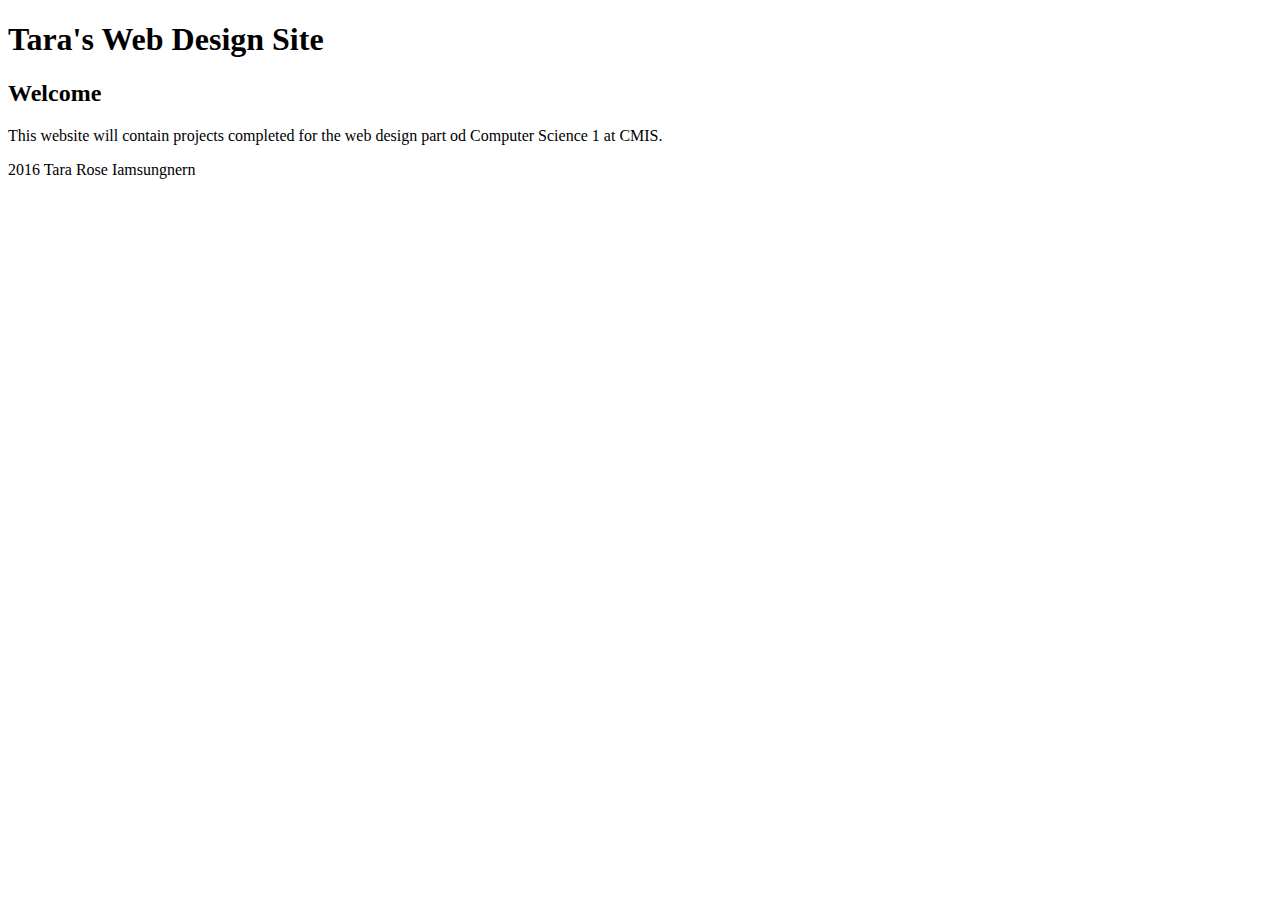
==== index.html @ 8ba54e49 "add to github" ====
<!doctype html>
<html>
    <head>  <!-- Document Headrer Starts -->
        <title>                
           * Create a new file in your repository called index.html
*In index.html, follow the tutorial video called "formatting". Save a copy of index.html as template.html.
*Type the code necessary to create a portal to your website in index.html. The content should be similar to my model page.
*Use header, nav, main, and footer elements.
*Use h1, h2, and p elements.
*Copy and paste this list of requirements into the head of your index.html file as a HTML comment. Put an asterisk at the BEGINNING of the line when you finish each requirement.
*Validate your code.
View your website from your development server.
Save all your work to github.com.
Use sftp to upload your work to our production server.
Update your cheatsheet.txt file with sftp commands (push updates to github).
View your website from our production server.

        </title>
        <meta charset="utf-8"/>
    </head>  <!-- Document Header Ends -->
    <body>
        <header>
           <h1>
            Tara's Web Design Site
           </h1>
        </header>
        <nav>
        </nav>
        <main>
            <h2>
                Welcome
            </h2>
            <p>
                This website will contain projects completed for the web design part od Computer Science 1 at CMIS.
            </p>
            <p>
                2016 Tara Rose Iamsungnern 
            </p>
         </main>
         <footer>
                 
         </footer>
    </body>
</html>
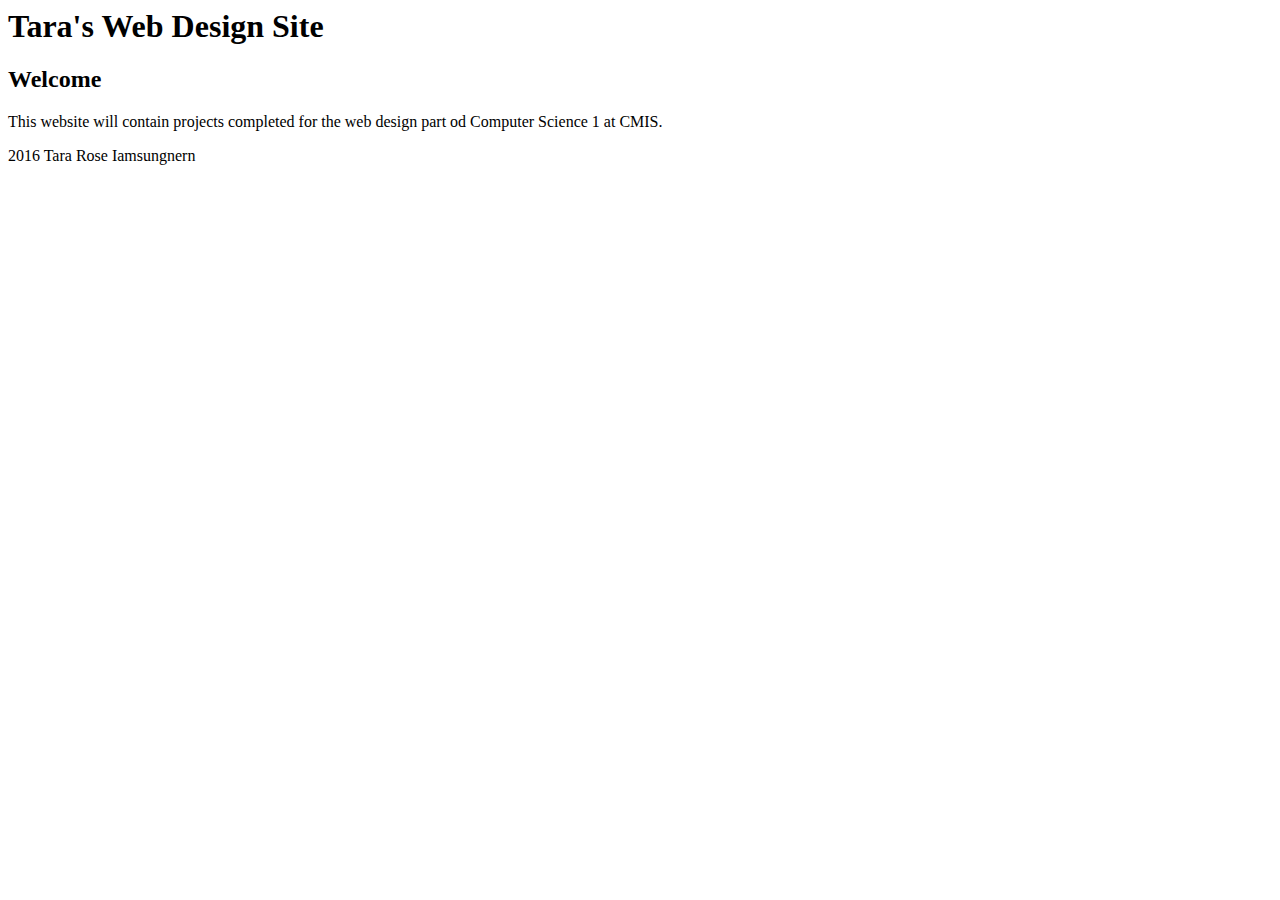
==== commit c17005d2: "add to github" ====
--- a/index.html
+++ b/index.html
@@ -1,3 +1,6 @@
+<link rel="stylesheet" href="main.css" type="text/css">
+
+
 <!doctype html>
 <html>
     <head>  <!-- Document Headrer Starts -->
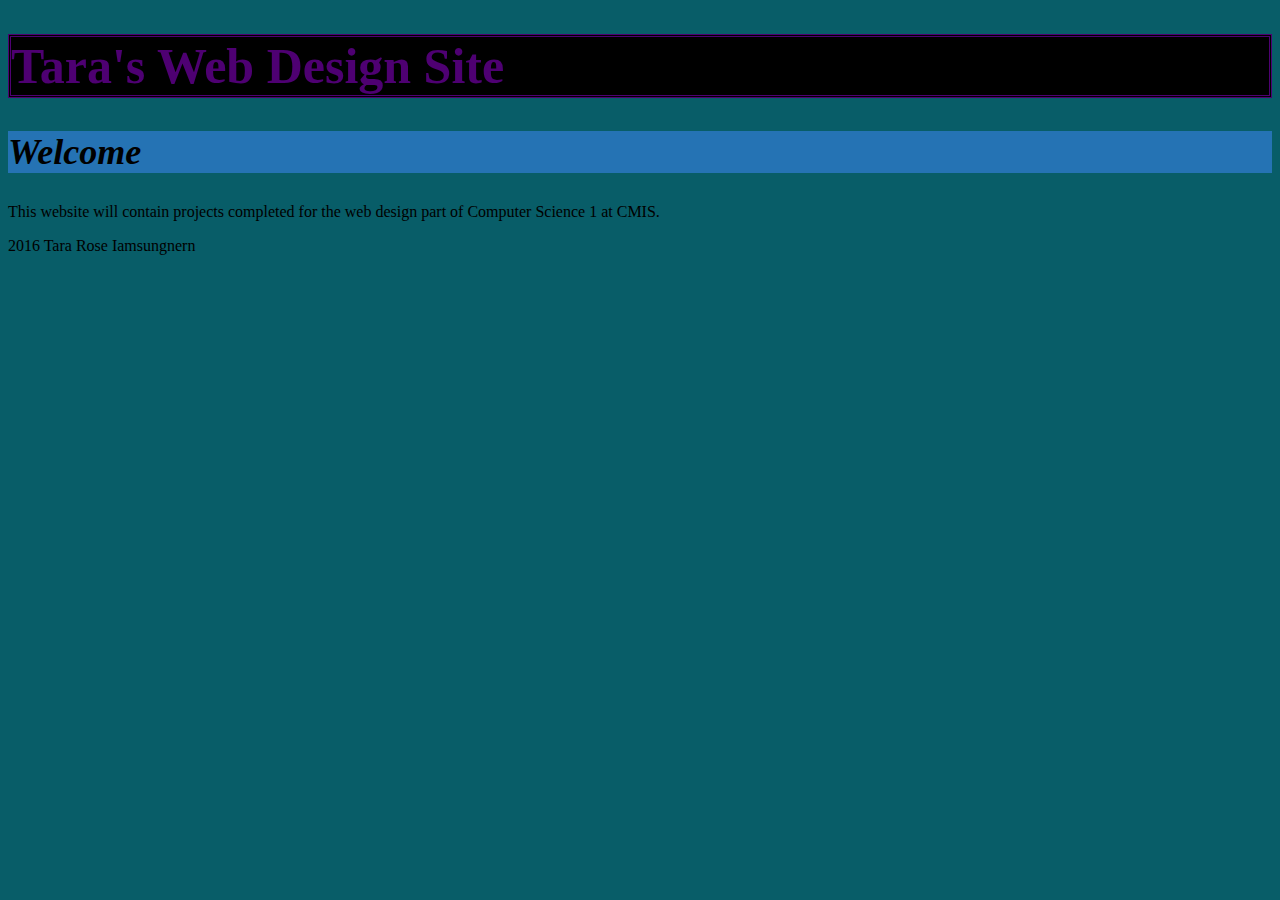
==== commit 1497f9da: "add to github" ====
--- a/index.html
+++ b/index.html
@@ -1,5 +1,3 @@
-<link rel="stylesheet" href="main.css" type="text/css">
-
 
 <!doctype html>
 <html>
@@ -20,6 +18,8 @@
 
         </title>
         <meta charset="utf-8"/>
+<link rel="stylesheet" href="main.css" type="text/css">
+
     </head>  <!-- Document Header Ends -->
     <body>
         <header>
@@ -34,7 +34,7 @@
                 Welcome
             </h2>
             <p>
-                This website will contain projects completed for the web design part od Computer Science 1 at CMIS.
+                This website will contain projects completed for the web design part of Computer Science 1 at CMIS.
             </p>
             <p>
                 2016 Tara Rose Iamsungnern 
--- a/main.css
+++ b/main.css
@@ -0,0 +1,25 @@
+html {
+        background-color: #085D68;
+}
+h1 {
+        background-color: black;
+        color: #4E0072;
+        text-align: left;
+        font-size: 50px;
+        border-style: double;
+        font: Times New Roman
+}
+h2 {
+        background-color: #2573B4;
+        font-size: 36px;
+        border-style: none;
+        border-width: 3px;
+        font-style: italic;
+        font-family: Times New Roman
+        color: #093748
+}
+
+
+   
+        
+
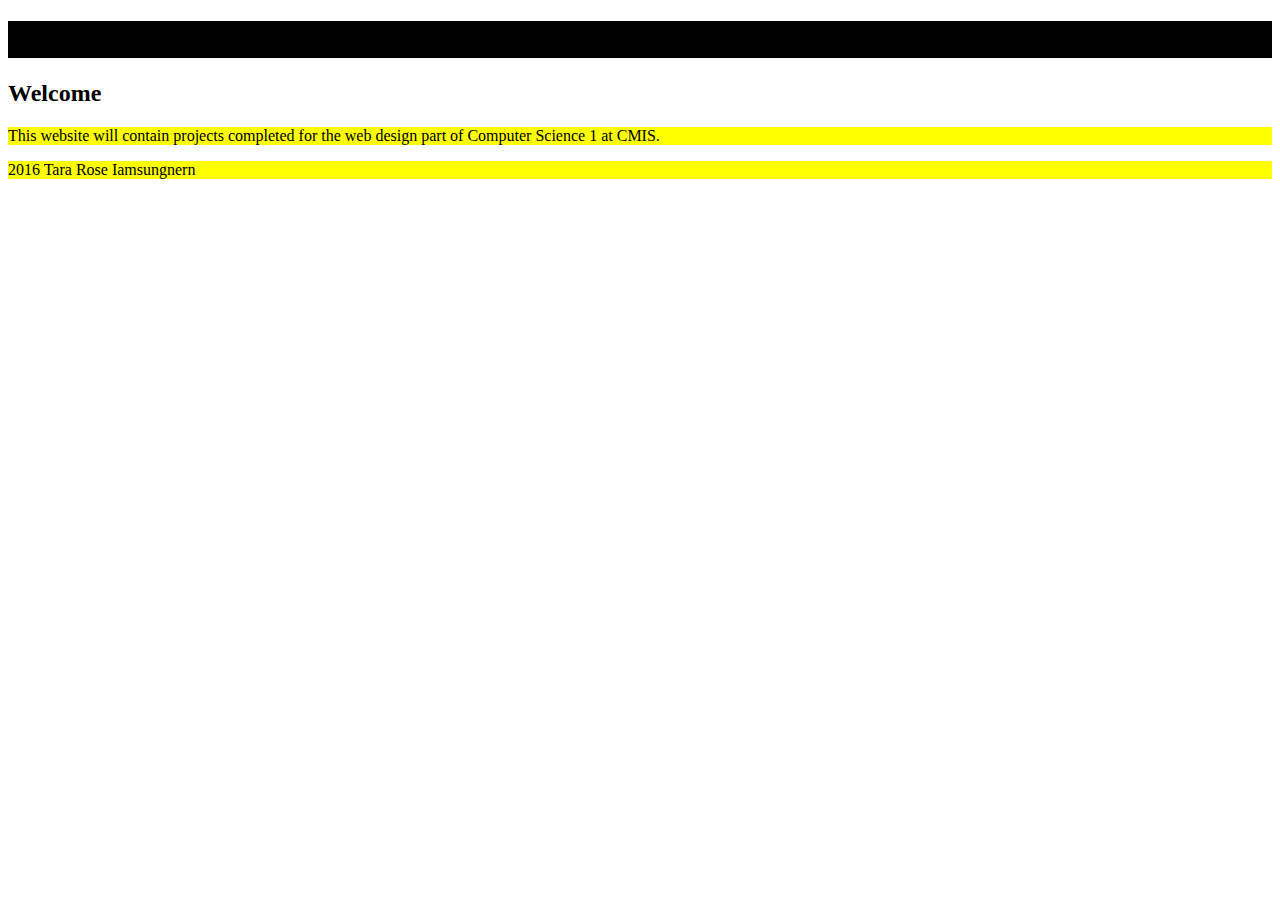
==== commit a94d4841: "add to github" ====
--- a/index.html
+++ b/index.html
@@ -1,9 +1,7 @@
 
 <!doctype html>
 <html>
-    <head>  <!-- Document Headrer Starts -->
-        <title>                
-           * Create a new file in your repository called index.html
+    <head>  <!--* Create a new file in your repository called index.html
 *In index.html, follow the tutorial video called "formatting". Save a copy of index.html as template.html.
 *Type the code necessary to create a portal to your website in index.html. The content should be similar to my model page.
 *Use header, nav, main, and footer elements.
@@ -14,7 +12,9 @@
 Save all your work to github.com.
 Use sftp to upload your work to our production server.
 Update your cheatsheet.txt file with sftp commands (push updates to github).
-View your website from our production server.
+View your website from our production server.-->
+        <title>                
+               Hi 
 
         </title>
         <meta charset="utf-8"/>
--- a/main.css
+++ b/main.css
@@ -1,24 +1,42 @@
-html {
-        background-color: #085D68;
-}
-h1 {
-        background-color: black;
-        color: #4E0072;
-        text-align: left;
-        font-size: 50px;
-        border-style: double;
-        font: Times New Roman
-}
-h2 {
-        background-color: #2573B4;
-        font-size: 36px;
-        border-style: none;
-        border-width: 3px;
-        font-style: italic;
-        font-family: Times New Roman
-        color: #093748
+p {
+       color:75189198;
+       background-color:blue;
+       margin-top: 100px
+       border-style: double
 }
 
+main p{
+       color:#000000;
+       background-color:yellow;
+       margin-top: 70px
+       border-style: double
+}
+
+footer p{
+         color:#FFFFFF;
+         background-color:white;
+         margin-top: 70px
+         border-style: double
+
+}
+
+nav p {
+       color:#00FFFF;
+       background-color:yellow;
+       margin-top: 70px
+       border-style: double
+
+}
+
+header{
+       background-color:#000000;
+       margin-top: 70px
+       border-style: double
+}
+
+h1,h2, p{
+       color:#000000;
+}
 
    
         
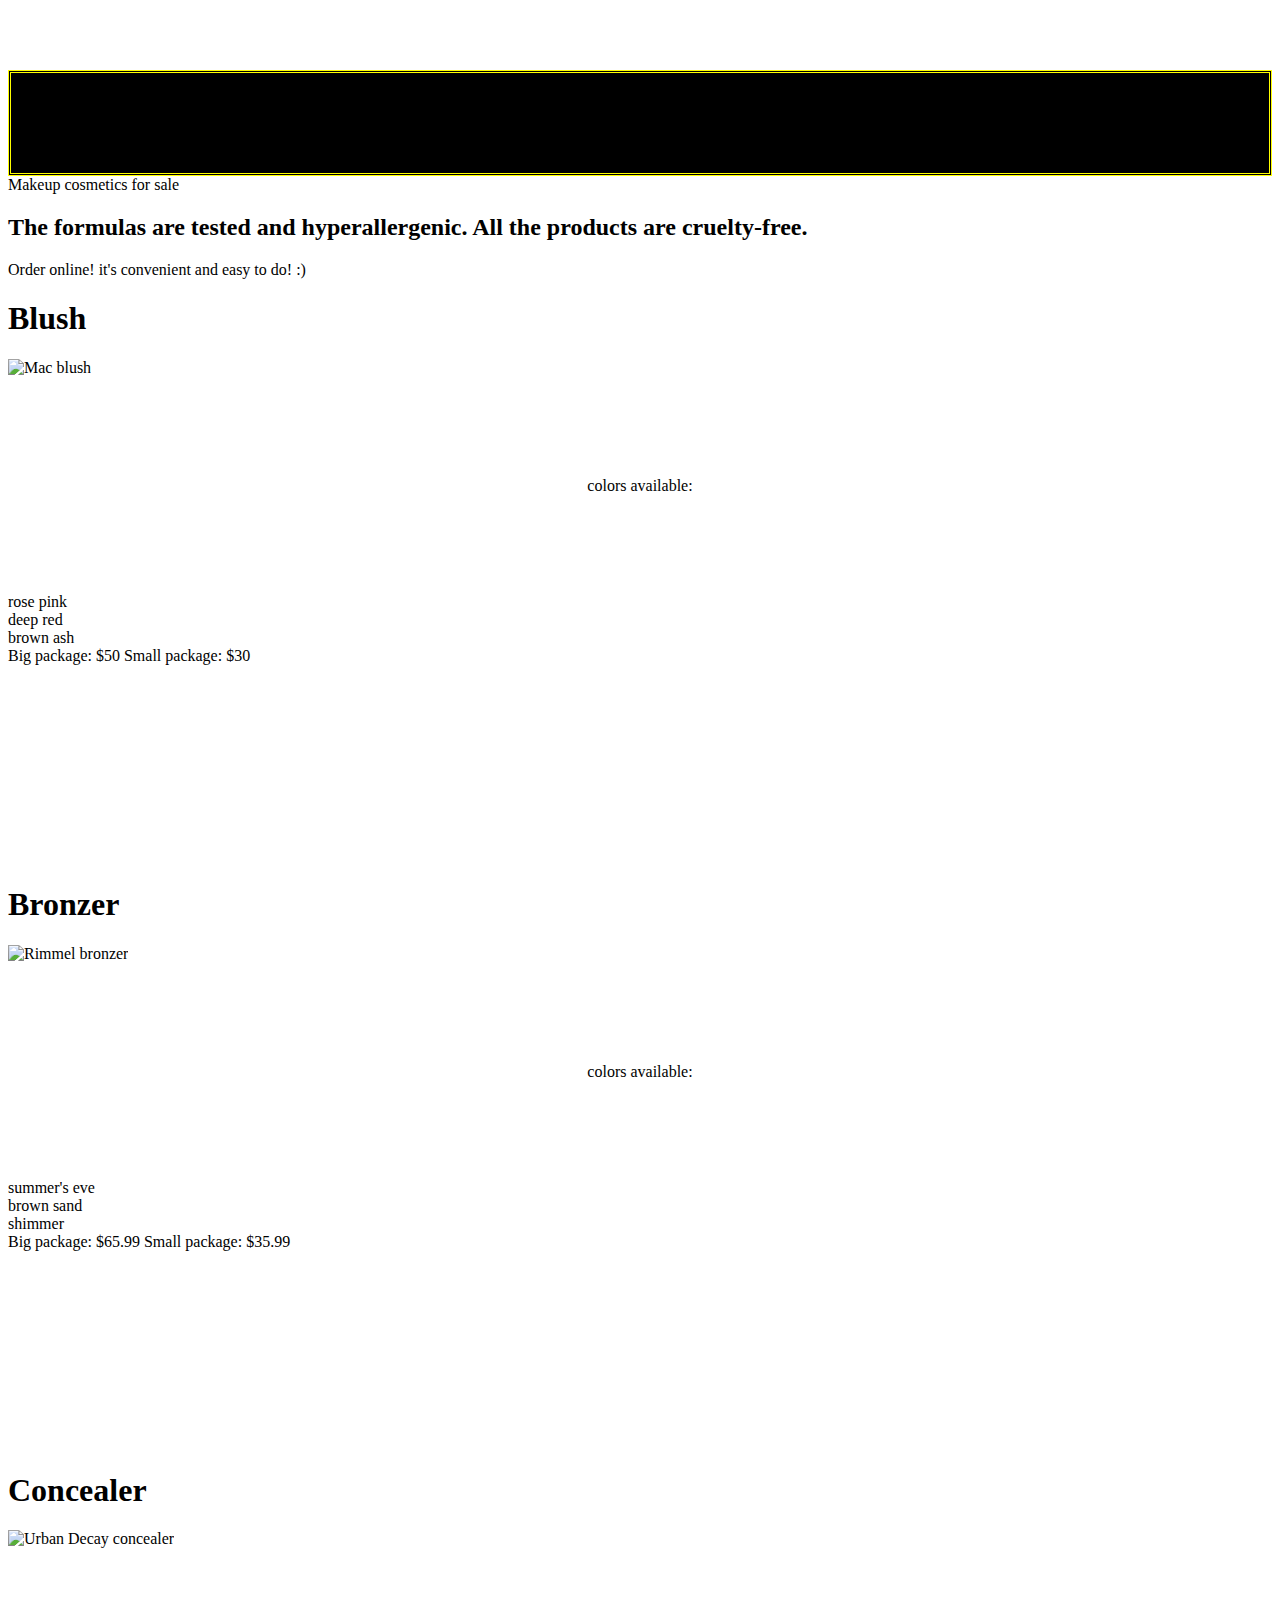
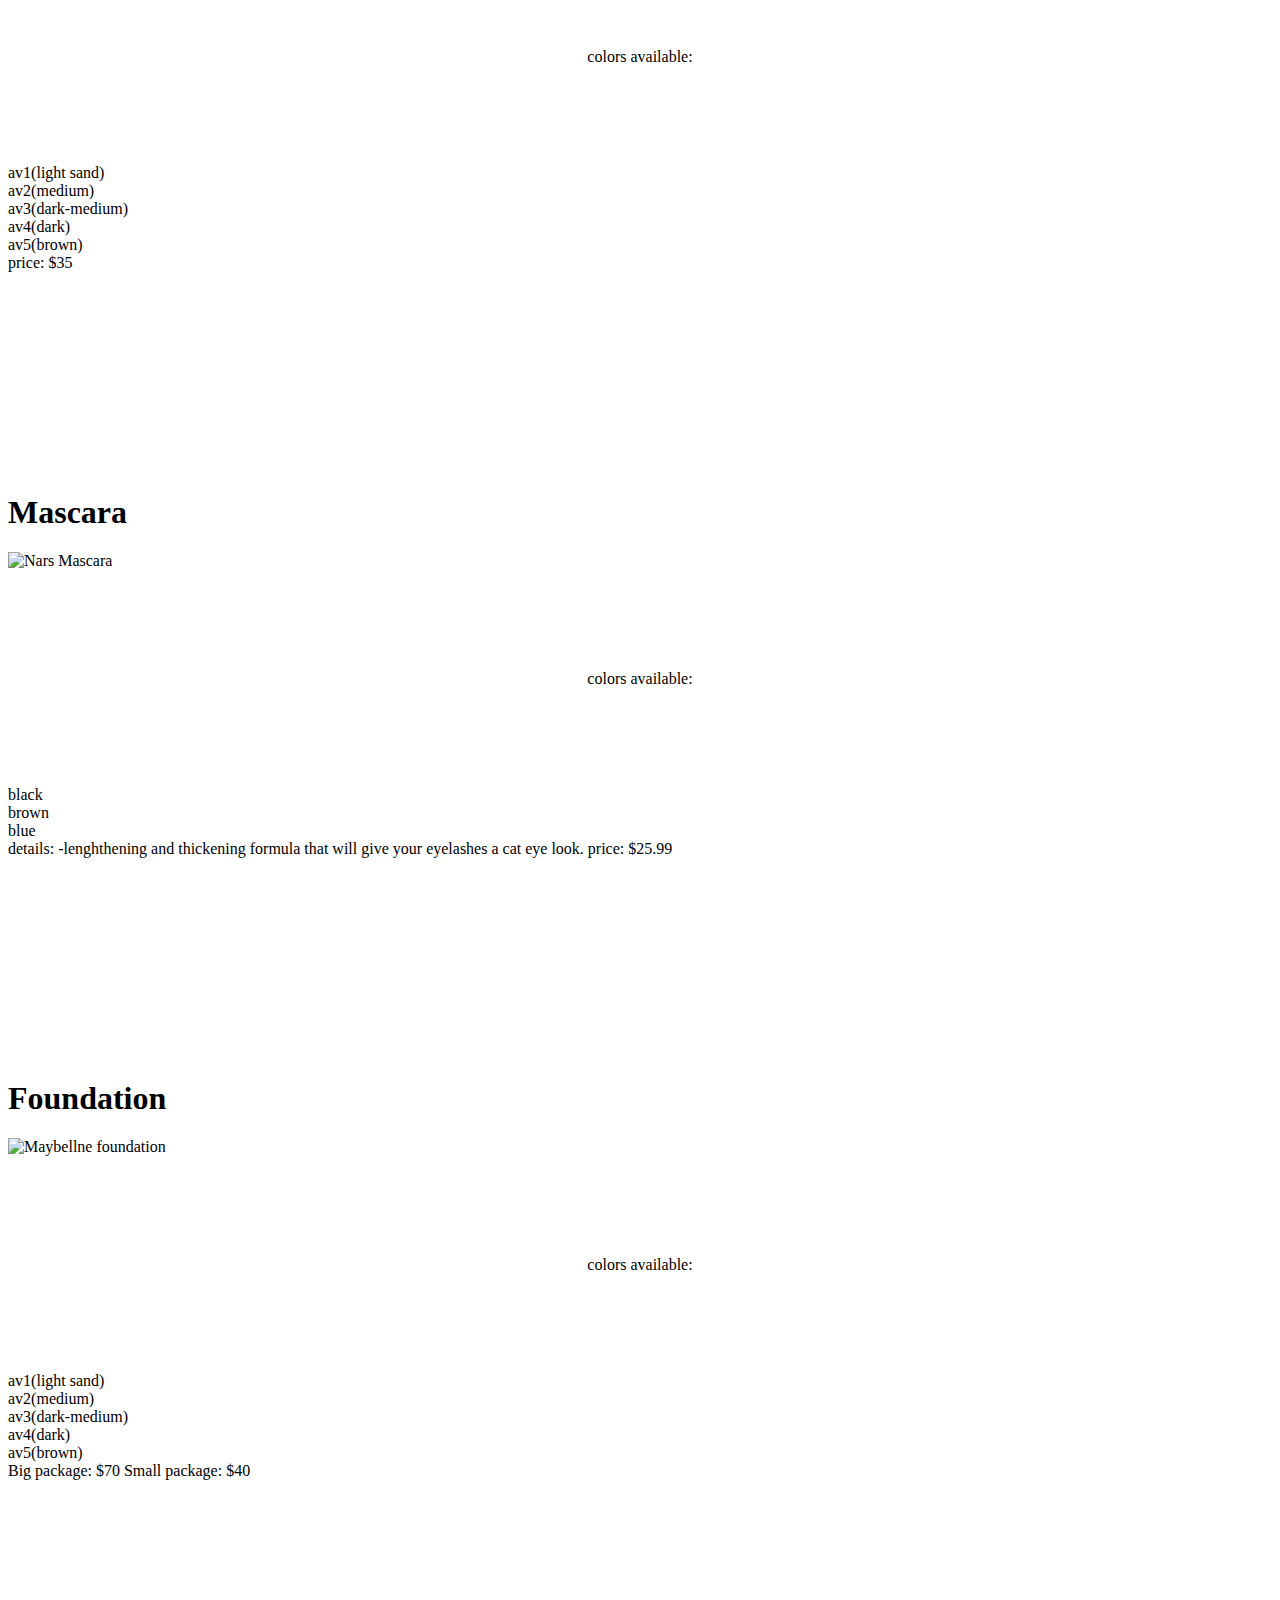
==== commit 20d43195: "add to github" ====
--- a/index.html
+++ b/index.html
@@ -14,7 +14,7 @@
 Update your cheatsheet.txt file with sftp commands (push updates to github).
 View your website from our production server.-->
         <title>                
-               Hi 
+               Naturalcosmetics.com 
 
         </title>
         <meta charset="utf-8"/>
@@ -22,26 +22,94 @@
 
     </head>  <!-- Document Header Ends -->
     <body>
+
+
         <header>
            <h1>
-            Tara's Web Design Site
+            Natural Makeup Products
            </h1>
         </header>
         <nav>
+             Makeup cosmetics for sale
         </nav>
         <main>
             <h2>
-                Welcome
+                The formulas are tested and hyperallergenic. All the products are cruelty-free.
             </h2>
-            <p>
-                This website will contain projects completed for the web design part of Computer Science 1 at CMIS.
-            </p>
-            <p>
-                2016 Tara Rose Iamsungnern 
-            </p>
+           
          </main>
          <footer>
-                 
+                 Order online! it's convenient and easy to do! :)
          </footer>
+
+
+         <article>
+           <h1> Blush    </h1>
+
+         <img src=http://bpc.h-cdn.co/assets/15/47/480x470/gallery-1447956823-mac-cream-blush.jpg alt="Mac blush" style="width:304px;height:228px;">
+           <p> colors available: 
+              <li>rose pink</li>
+              <li> deep red</li>
+              <li> brown ash</li>
+               Big package: $50
+               Small package: $30         </p>
+         </article>
+
+         <article>
+           <h1> Bronzer     </h1>
+
+        <img src=https://uk.rimmellondon.com/sites/default/files/13-02-21/NaturalBronzer_PRODUCT.jpg alt="Rimmel bronzer" style="width:304px;height:228px;">
+
+           <p>  colors available: 
+               <li>summer's eve</li>
+               <li> brown sand</li>
+               <li> shimmer</li>
+                Big package: $65.99
+                Small package: $35.99       </p>
+         </article>
+
+         <article>
+           <h1> Concealer     </h1>
+
+       <img src=http://www.urbandecay.com/dw/image/v2/AANG_PRD/on/demandware.static/-/Sites-urbandecay-master-catalog/default/dwe3ab7596/ProductImages/Face/NakedConcealer/Master_nakedconcealer.jpg?sw=1000&sh=1000&sm=fit alt="Urban Decay concealer" style="width:304px;height:228px;">
+
+           <p> colors available:
+               <li> av1(light sand)</li>
+               <li> av2(medium)</li>
+               <li> av3(dark-medium)</li>
+               <li> av4(dark)</li>
+               <li> av5(brown)</li>
+               price: $35       </p>
+         </article>
+
+         <article>
+           <h1> Mascara    </h1>
+
+         <img src=http://demandware.edgesuite.net/aaoy_prd/on/demandware.static/-/Sites-itemmaster_NARS/default/dw0653f078/hi-res/0607845070078.jpg alt="Nars Mascara" style="width:304px;height:228px;">
+
+           <p> colors available: 
+               <li>black</li>
+               <li>brown</li>
+               <li>blue</li>
+               details: -lenghthening and thickening formula that will give your eyelashes a cat eye look.
+                price: $25.99        </p>
+         </article>
+
+         <article>
+           <h1> Foundation    </h1>
+
+         <img src=https://i.ytimg.com/vi/N8mjOGDPkY0/hqdefault.jpg
+ alt="Maybellne foundation" style="width:304px;height:228px;">
+
+           <p> colors available:  
+             <li>av1(light sand)</li>
+             <li>av2(medium)</li>
+             <li>av3(dark-medium)</li>
+             <li>av4(dark)</li>
+             <li>av5(brown)</li>
+                Big package: $70
+                Small package: $40    </p>
+         </article>
+
     </body>
 </html>
--- a/main.css
+++ b/main.css
@@ -1,43 +1,77 @@
+
+
 p {
-       color:75189198;
-       background-color:blue;
-       margin-top: 100px
-       border-style: double
+       color:black;
+       background-color:white;
+       margin-top: 100px;
+       border-style: none;
+       text-align: center;
+       font-style: normal;   
+       height: 100px;
+       
 }
 
 main p{
-       color:#000000;
-       background-color:yellow;
-       margin-top: 70px
-       border-style: double
+       color:black;
+       background-color:white;
+       margin-top: 70px;
+       border-style: dotted;
+       text-align: center;
+       font-style: italic;
+       width: 20%;
+       
 }
 
 footer p{
-         color:#FFFFFF;
-         background-color:white;
-         margin-top: 70px
-         border-style: double
+         color:white;
+         background-color:blue;
+         margin-top: 70px;
+         border-style: none;
+         text-align: center;
+         font-style: italic;
+         padding-right: 50px;
+         
 
 }
 
 nav p {
-       color:#00FFFF;
-       background-color:yellow;
-       margin-top: 70px
-       border-style: double
+       color:black;
+       background-color:white;
+       margin-top: 70px;
+       border-style: none;
+       text-align: center;
+       font-style: italic; 
+       padding-top: 50px;
 
 }
 
 header{
+
+       color:yellow;
+       background-color:blue;
+       margin-top: 100px;
+       border-style: none;
+       text-align: center;
+       font-style: normal;   
+       height: 100px;
+       
        background-color:#000000;
-       margin-top: 70px
-       border-style: double
+       margin-top: 70px;
+       border-style: double;
+       text-align: center;
+       font-style: normal; 
 }
 
 h1,h2, p{
        color:#000000;
 }
 
+.center {
+
+         margin: auto;
+         width: 50%;
+         border: 3px solid black;
+         padding: 10px;
    
         
 
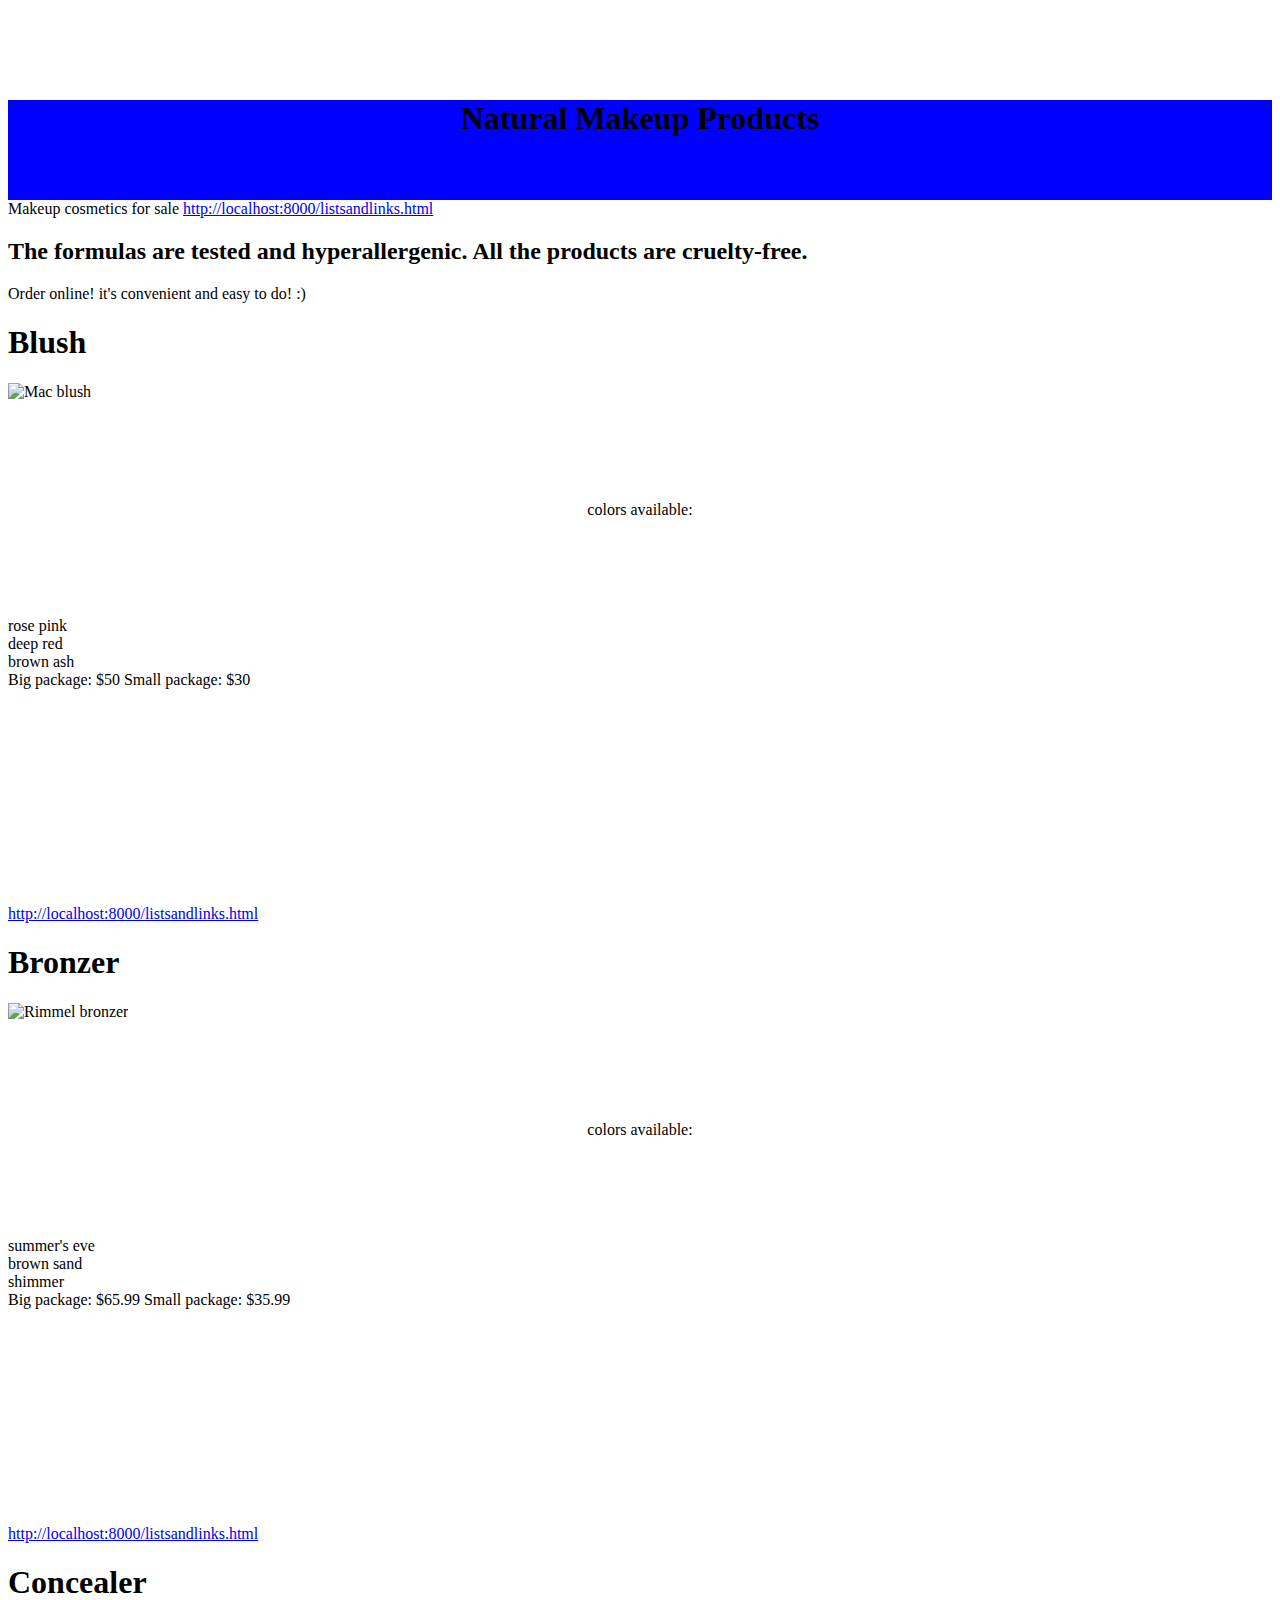
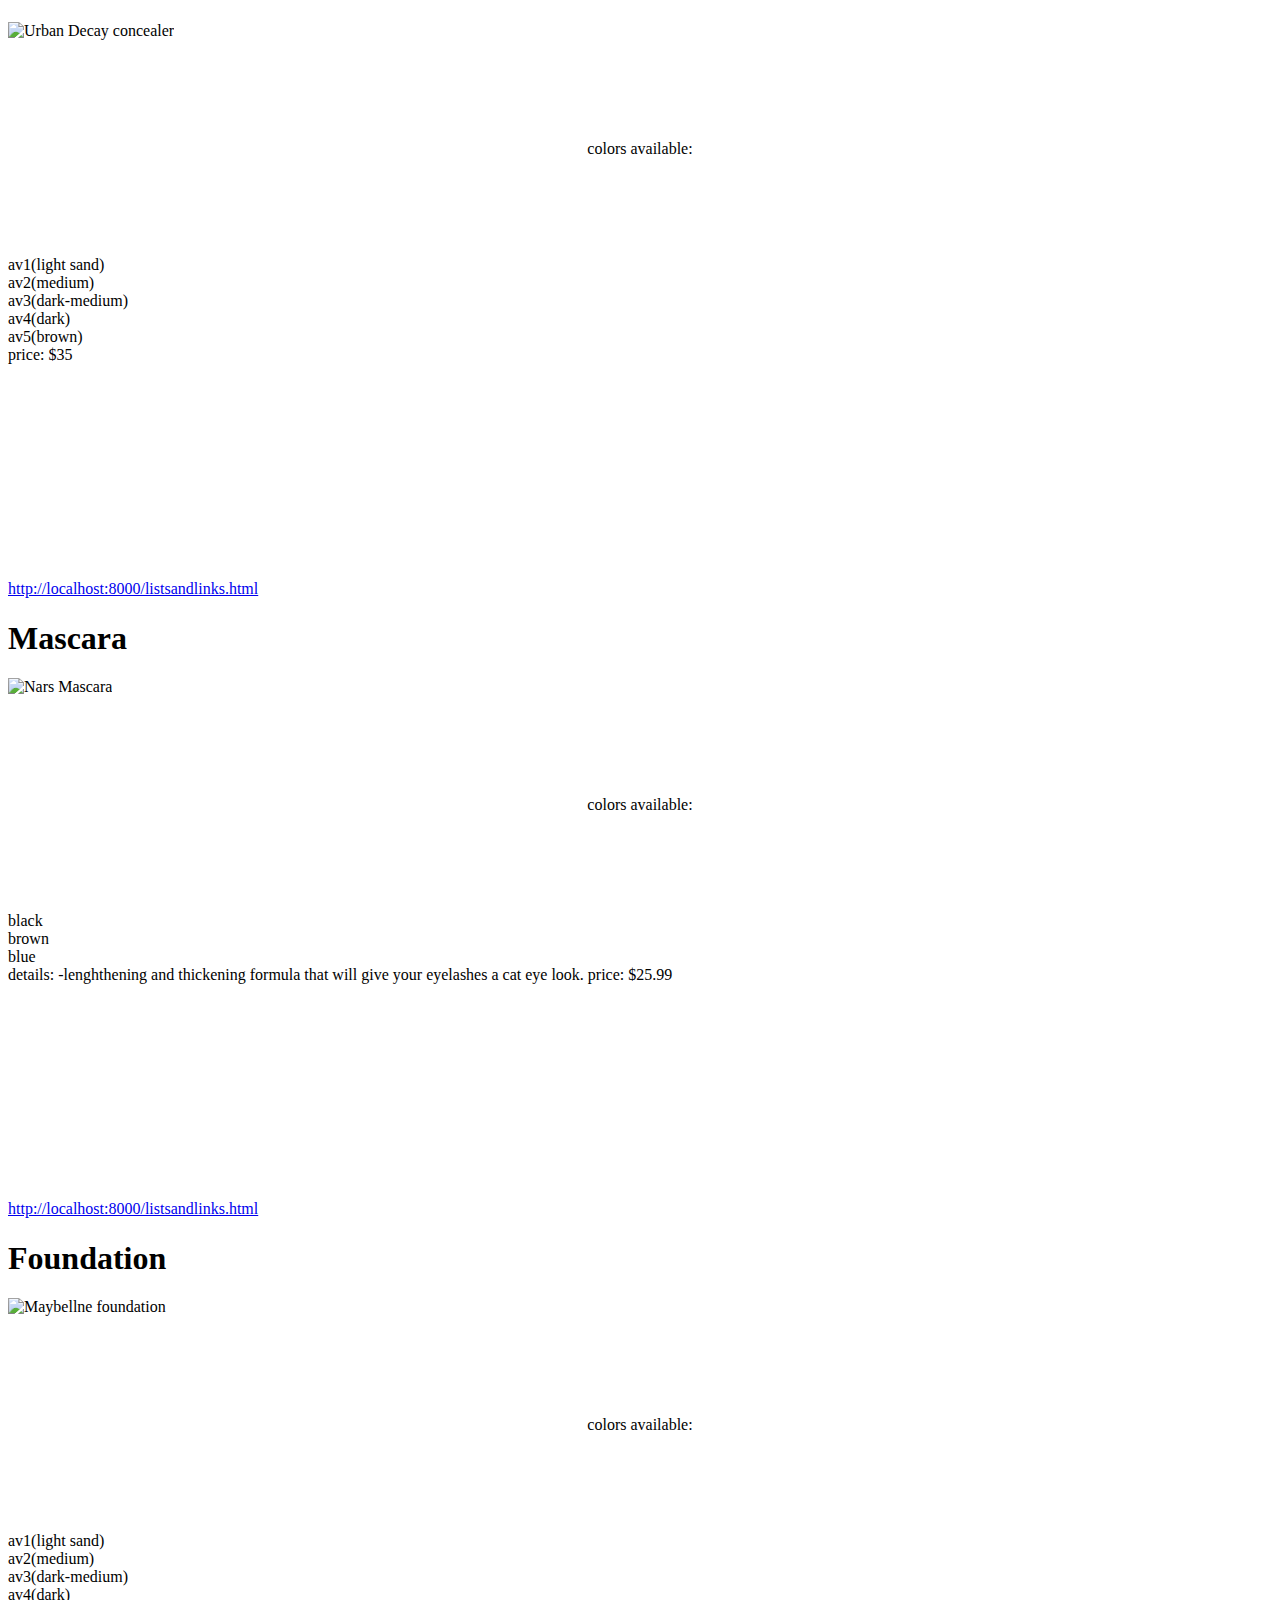
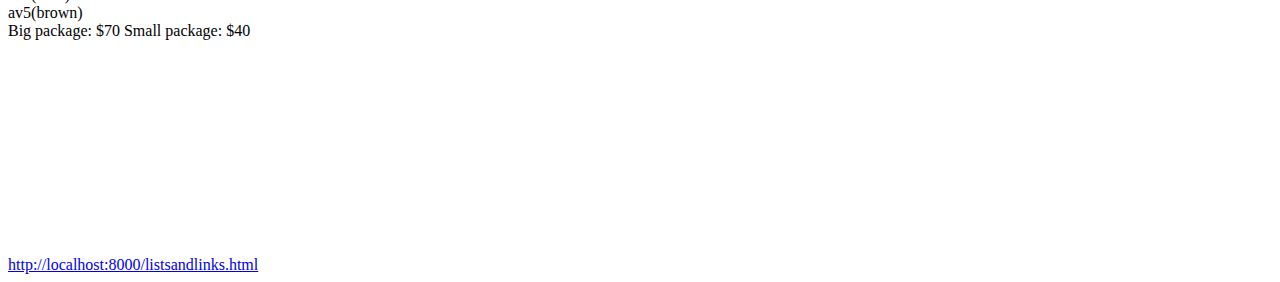
==== commit b6d270d7: "add to github" ====
--- a/index.html
+++ b/index.html
@@ -1,18 +1,25 @@
 
 <!doctype html>
 <html>
-    <head>  <!--* Create a new file in your repository called index.html
-*In index.html, follow the tutorial video called "formatting". Save a copy of index.html as template.html.
-*Type the code necessary to create a portal to your website in index.html. The content should be similar to my model page.
-*Use header, nav, main, and footer elements.
-*Use h1, h2, and p elements.
-*Copy and paste this list of requirements into the head of your index.html file as a HTML comment. Put an asterisk at the BEGINNING of the line when you finish each requirement.
-*Validate your code.
-View your website from your development server.
-Save all your work to github.com.
-Use sftp to upload your work to our production server.
-Update your cheatsheet.txt file with sftp commands (push updates to github).
-View your website from our production server.-->
+    <head>  <!-- The lists and links assignment will help me with my Web Design Final Project by telling me how to add a link to my webpage that will lead to another webpage 
+
+-Create a file called "listsandlinks.html" in your repository folder.
+-In "listsandlinks.html" create an detailed ordered list of step by step instructions to create a new webpage view it on the production server.
+-Also create an unordered list of 5 or more links to websites with useful webdesign related information.
+-In the nav section, create an unordered list of links with a link back to your main index.html page.
+-In the nav element of your main index.html file in public_html, add an unordered list of links with a link to "listsandlinks".
+-In your old index.html, add a heading and a paragraph description of this assignment. Also add an unordered list that contains this list of requirements. 
+-Add declarations to your main.css file to style the lists and links that you created.
+-Style the box model properties for all elements.
+border
+margin
+padding
+width
+height
+-Use these 2 new selector types.
+comma separated - (h1, h2) applies same properties to h1 AND h2
+no-comma separated - (main p) applies to all p elements inside the main element
+-Turn in your work. .-->
         <title>                
                Naturalcosmetics.com 
 
@@ -31,6 +38,9 @@
         </header>
         <nav>
              Makeup cosmetics for sale
+        
+       <a href="url">http://localhost:8000/listsandlinks.html</a>
+
         </nav>
         <main>
             <h2>
@@ -53,6 +63,7 @@
               <li> brown ash</li>
                Big package: $50
                Small package: $30         </p>
+<a href="url">http://localhost:8000/listsandlinks.html</a>
          </article>
 
          <article>
@@ -66,6 +77,7 @@
                <li> shimmer</li>
                 Big package: $65.99
                 Small package: $35.99       </p>
+<a href="url">http://localhost:8000/listsandlinks.html</a>
          </article>
 
          <article>
@@ -80,6 +92,7 @@
                <li> av4(dark)</li>
                <li> av5(brown)</li>
                price: $35       </p>
+<a href="url">http://localhost:8000/listsandlinks.html</a>
          </article>
 
          <article>
@@ -93,6 +106,7 @@
                <li>blue</li>
                details: -lenghthening and thickening formula that will give your eyelashes a cat eye look.
                 price: $25.99        </p>
+<a href="url">http://localhost:8000/listsandlinks.html</a>
          </article>
 
          <article>
@@ -109,6 +123,7 @@
              <li>av5(brown)</li>
                 Big package: $70
                 Small package: $40    </p>
+<a href="url">http://localhost:8000/listsandlinks.html</a>
          </article>
 
     </body>
--- a/main.css
+++ b/main.css
@@ -55,11 +55,7 @@
        font-style: normal;   
        height: 100px;
        
-       background-color:#000000;
-       margin-top: 70px;
-       border-style: double;
-       text-align: center;
-       font-style: normal; 
+      
 }
 
 h1,h2, p{
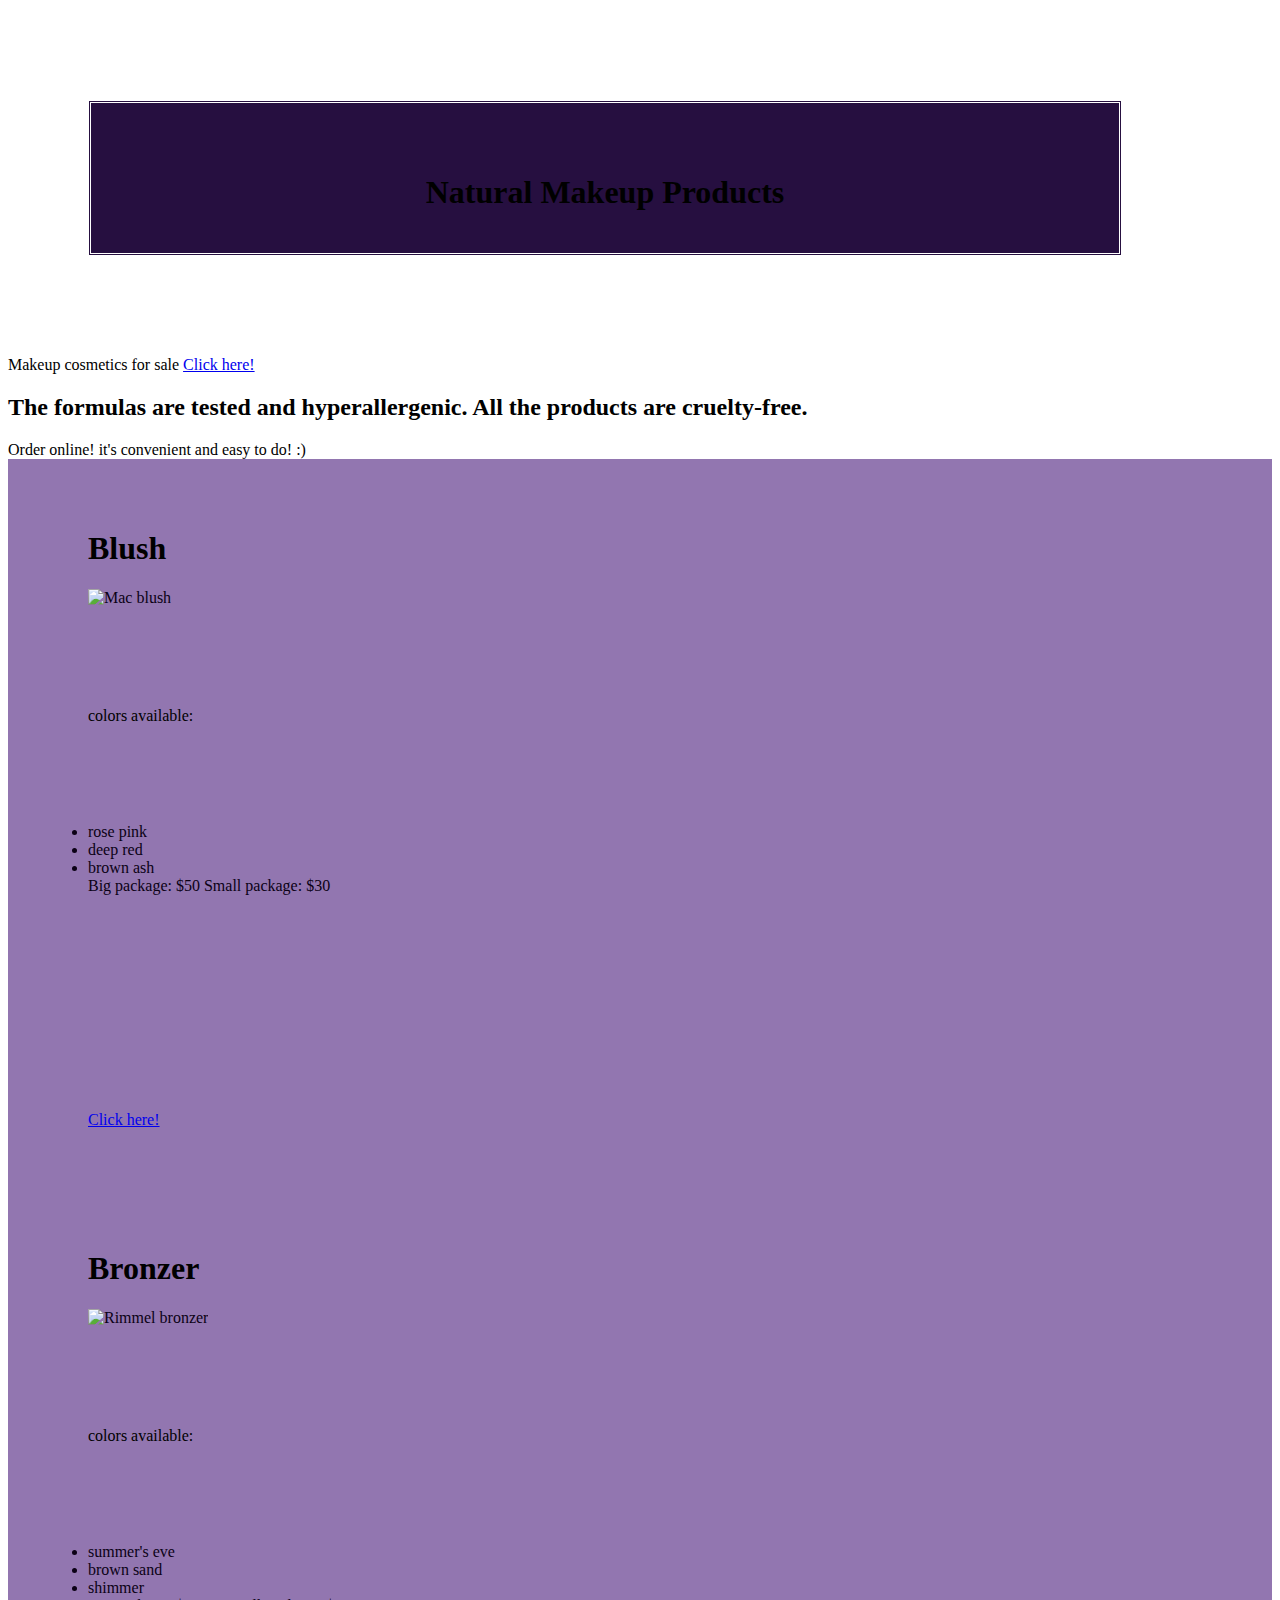
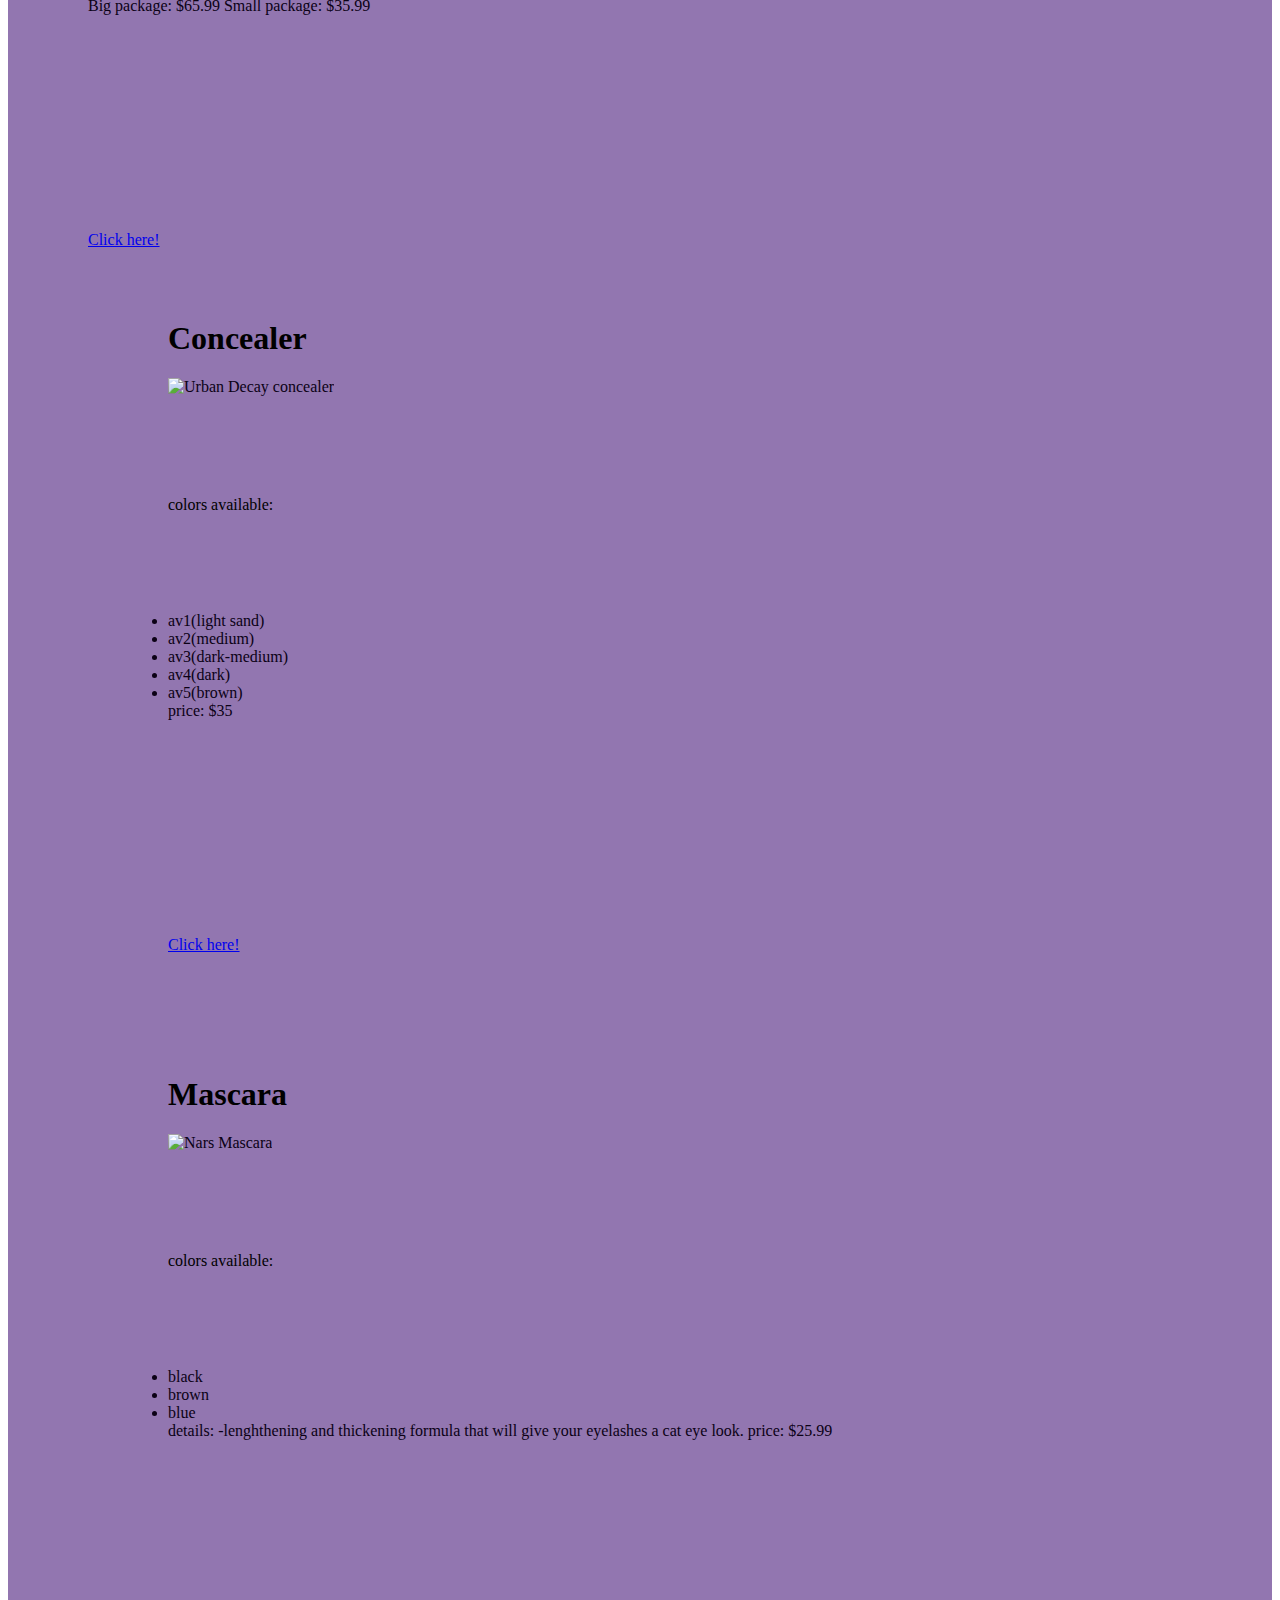
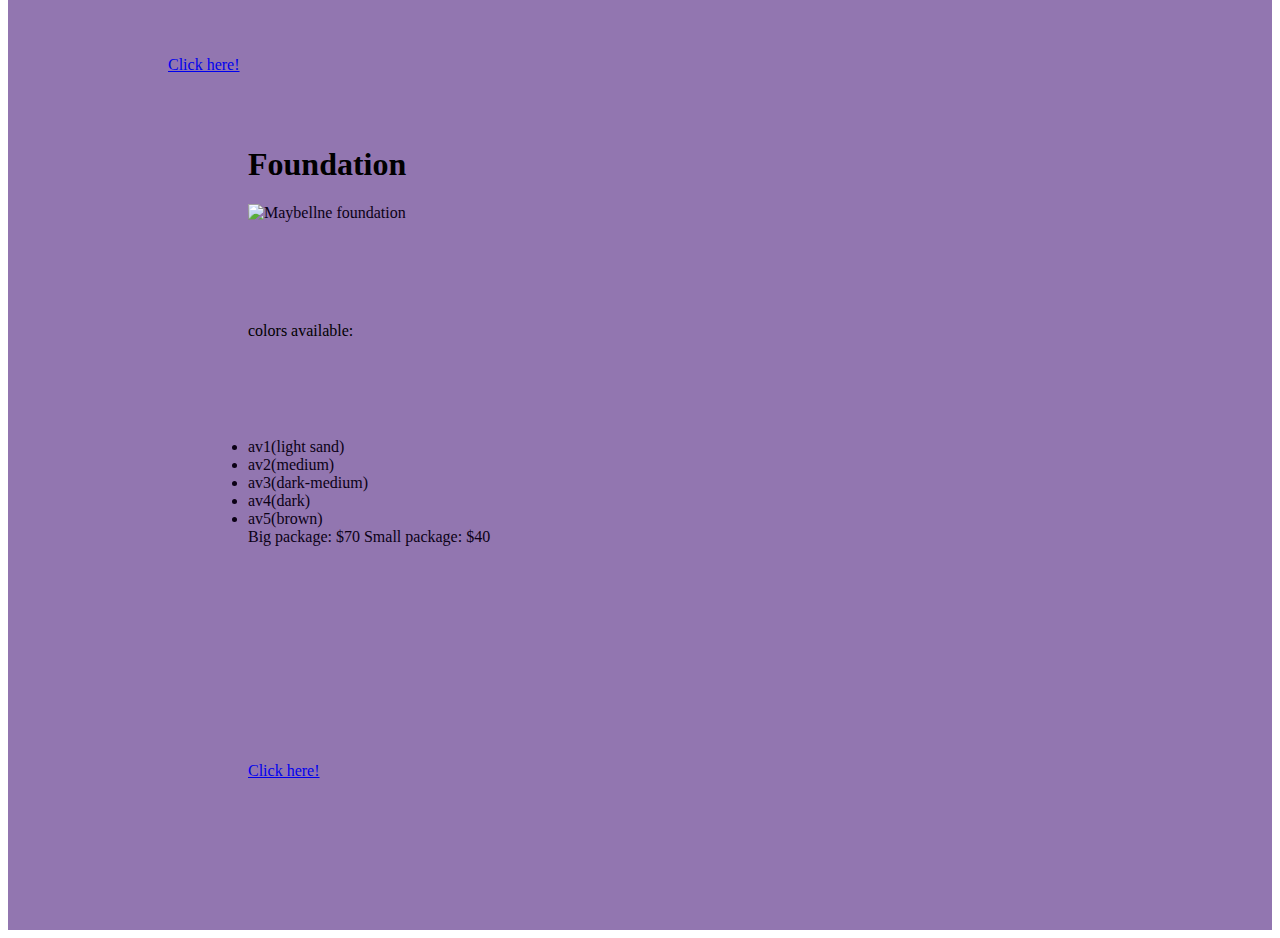
==== commit 17d82684: "add to github" ====
--- a/index.html
+++ b/index.html
@@ -1,4 +1,3 @@
-
 <!doctype html>
 <html>
     <head>  <!-- The lists and links assignment will help me with my Web Design Final Project by telling me how to add a link to my webpage that will lead to another webpage 
@@ -39,7 +38,9 @@
         <nav>
              Makeup cosmetics for sale
         
-       <a href="url">http://localhost:8000/listsandlinks.html</a>
+       <a href="listsandlinks.html">
+                Click here!
+                       </a>
 
         </nav>
         <main>
@@ -63,7 +64,12 @@
               <li> brown ash</li>
                Big package: $50
                Small package: $30         </p>
-<a href="url">http://localhost:8000/listsandlinks.html</a>
+
+   <a href="listsandlinks.html">
+                Click here!
+                       </a>
+
+
          </article>
 
          <article>
@@ -77,8 +83,10 @@
                <li> shimmer</li>
                 Big package: $65.99
                 Small package: $35.99       </p>
-<a href="url">http://localhost:8000/listsandlinks.html</a>
-         </article>
+
+ <a href="listsandlinks.html">
+                Click here!
+                       </a>
 
          <article>
            <h1> Concealer     </h1>
@@ -92,7 +100,10 @@
                <li> av4(dark)</li>
                <li> av5(brown)</li>
                price: $35       </p>
-<a href="url">http://localhost:8000/listsandlinks.html</a>
+
+ <a href="listsandlinks.html">
+                Click here!
+                       </a>
          </article>
 
          <article>
@@ -106,8 +117,10 @@
                <li>blue</li>
                details: -lenghthening and thickening formula that will give your eyelashes a cat eye look.
                 price: $25.99        </p>
-<a href="url">http://localhost:8000/listsandlinks.html</a>
-         </article>
+
+ <a href="listsandlinks.html">
+                Click here!
+                       </a>
 
          <article>
            <h1> Foundation    </h1>
@@ -123,7 +136,10 @@
              <li>av5(brown)</li>
                 Big package: $70
                 Small package: $40    </p>
-<a href="url">http://localhost:8000/listsandlinks.html</a>
+   
+ <a href="listsandlinks.html">
+                Click here!
+                       </a>
          </article>
 
     </body>
--- a/main.css
+++ b/main.css
@@ -1,11 +1,9 @@
-
 
 p {
        color:black;
-       background-color:white;
+       background-color: #9276B0;
        margin-top: 100px;
-       border-style: none;
-       text-align: center;
+       text-align: left;
        font-style: normal;   
        height: 100px;
        
@@ -45,12 +43,13 @@
 
 }
 
-header{
+header {
 
-       color:yellow;
-       background-color:blue;
-       margin-top: 100px;
-       border-style: none;
+       color:white;
+       background-color: #260F40;
+       padding-top: 50px;
+       margin: 100px 150px 100px 80px;
+       border-style: double;
        text-align: center;
        font-style: normal;   
        height: 100px;
@@ -60,6 +59,23 @@
 
 h1,h2, p{
        color:#000000;
+       font-family: "Times New Roman", Times, serif;
+}
+
+article {
+
+          color: #0B0115;
+          background-color: #9276B0;
+          padding: 50px 30px 50px 80px;
+}
+
+div {
+     
+      width: 300px;
+      border: 25px white;
+      padding: 25px;
+      margin: 25px;
+
 }
 
 .center {
@@ -68,6 +84,8 @@
          width: 50%;
          border: 3px solid black;
          padding: 10px;
+
+
    
         
 
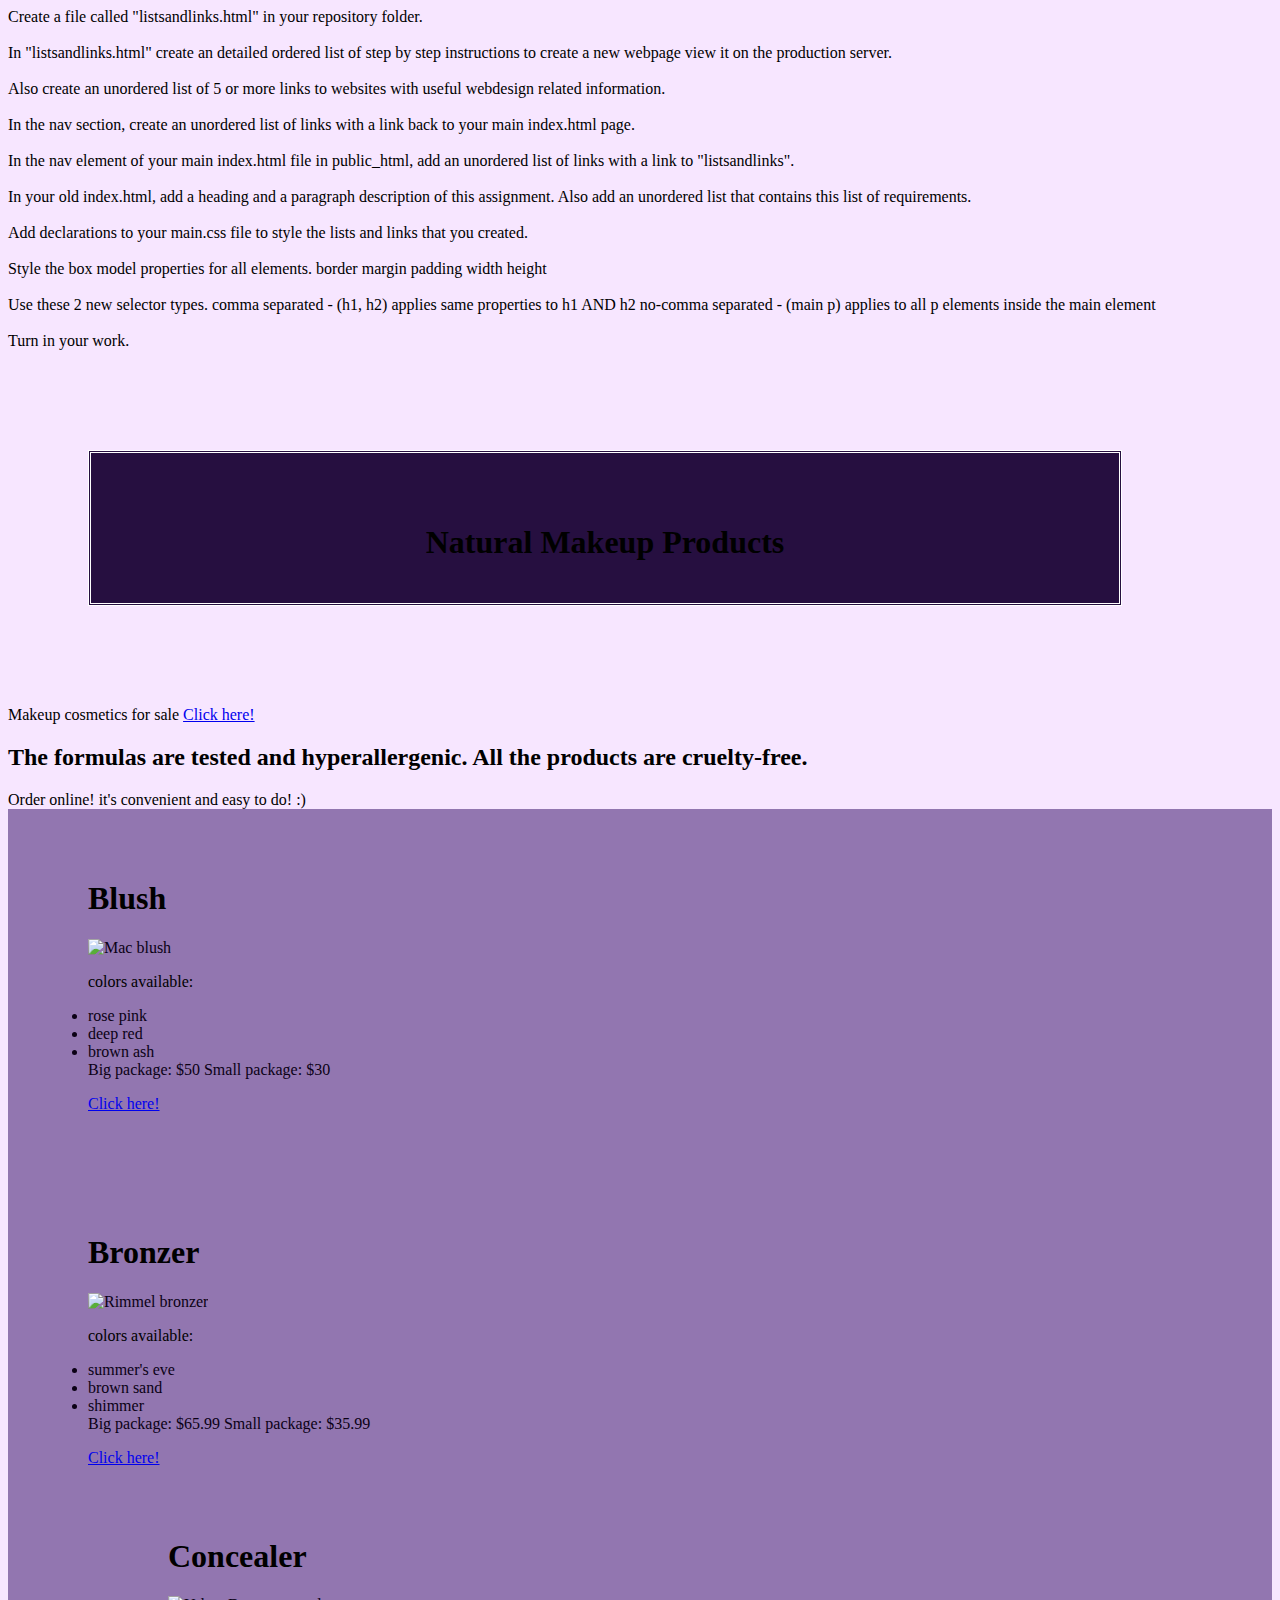
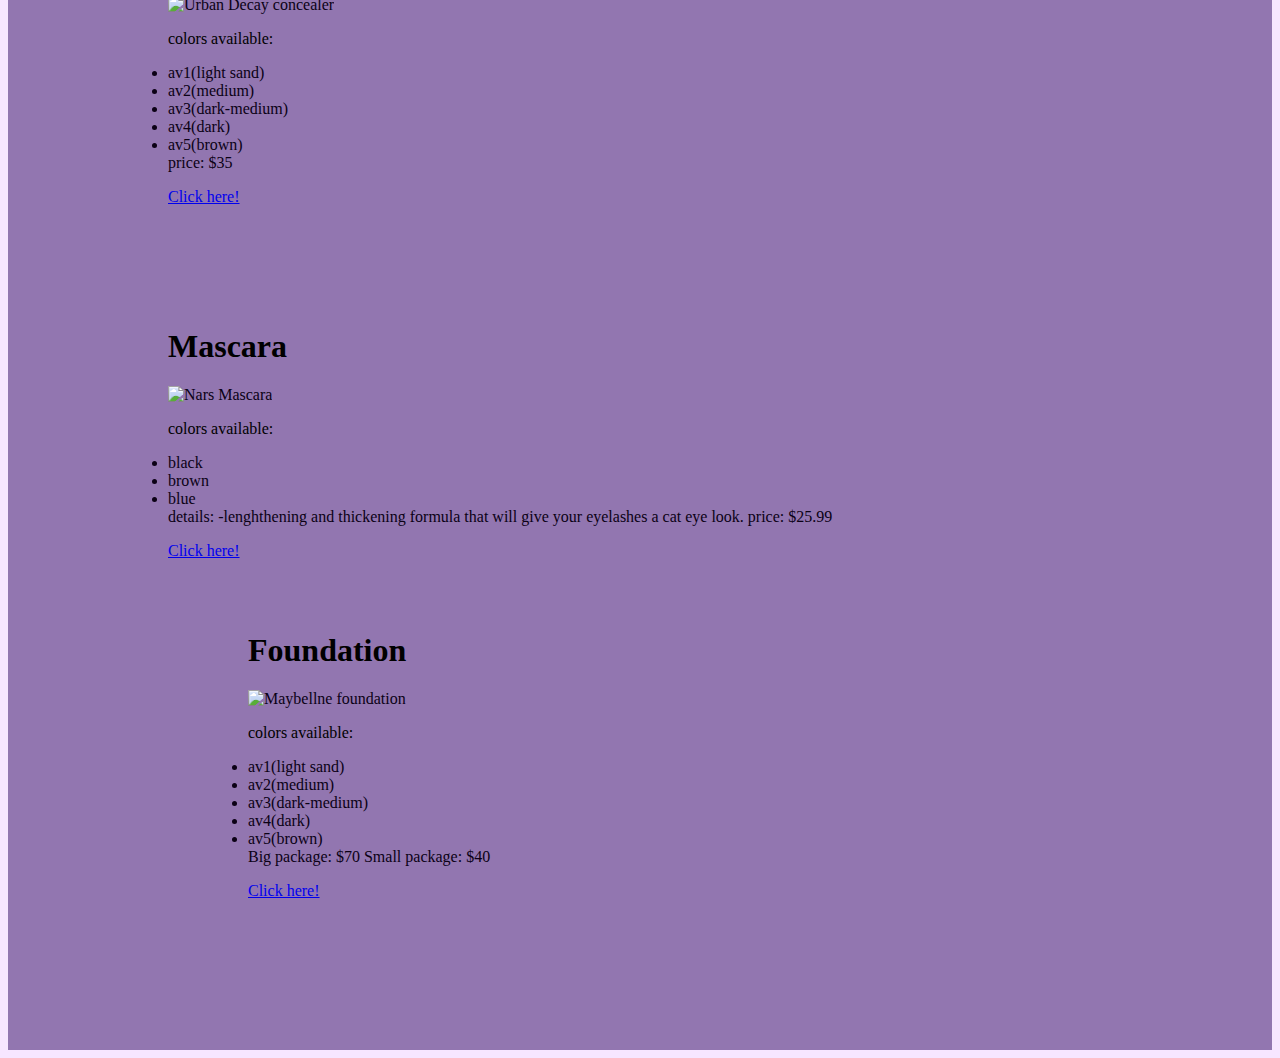
==== commit 7a4a7e2f: "add to github" ====
--- a/index.html
+++ b/index.html
@@ -1,24 +1,24 @@
 <!doctype html>
 <html>
-    <head>  <!-- The lists and links assignment will help me with my Web Design Final Project by telling me how to add a link to my webpage that will lead to another webpage 
+    <head>  <!-- The lists and links assignment will help me with my Web Design Final Project by telling me how to add a link to my webpage that will lead to another webpage.--> 
 
--Create a file called "listsandlinks.html" in your repository folder.
--In "listsandlinks.html" create an detailed ordered list of step by step instructions to create a new webpage view it on the production server.
--Also create an unordered list of 5 or more links to websites with useful webdesign related information.
--In the nav section, create an unordered list of links with a link back to your main index.html page.
--In the nav element of your main index.html file in public_html, add an unordered list of links with a link to "listsandlinks".
--In your old index.html, add a heading and a paragraph description of this assignment. Also add an unordered list that contains this list of requirements. 
--Add declarations to your main.css file to style the lists and links that you created.
--Style the box model properties for all elements.
+<li>Create a file called "listsandlinks.html" in your repository folder.<li>
+<li>In "listsandlinks.html" create an detailed ordered list of step by step instructions to create a new webpage view it on the production server.<li>
+<li>Also create an unordered list of 5 or more links to websites with useful webdesign related information.<li>
+<li>In the nav section, create an unordered list of links with a link back to your main index.html page.<li>
+<li>In the nav element of your main index.html file in public_html, add an unordered list of links with a link to "listsandlinks".<Li>
+<li>In your old index.html, add a heading and a paragraph description of this assignment. Also add an unordered list that contains this list of requirements.<li>
+<li>Add declarations to your main.css file to style the lists and links that you created.<li>
+<li>Style the box model properties for all elements.
 border
 margin
 padding
 width
-height
--Use these 2 new selector types.
+height<li>
+<li>Use these 2 new selector types.
 comma separated - (h1, h2) applies same properties to h1 AND h2
-no-comma separated - (main p) applies to all p elements inside the main element
--Turn in your work. .-->
+no-comma separated - (main p) applies to all p elements inside the main element<li>
+<li>Turn in your work.<li>
         <title>                
                Naturalcosmetics.com 
 
--- a/main.css
+++ b/main.css
@@ -1,28 +1,9 @@
 
-p {
-       color:black;
-       background-color: #9276B0;
-       margin-top: 100px;
-       text-align: left;
-       font-style: normal;   
-       height: 100px;
-       
-}
-
-main p{
-       color:black;
-       background-color:white;
-       margin-top: 70px;
-       border-style: dotted;
-       text-align: center;
-       font-style: italic;
-       width: 20%;
-       
 }
 
 footer p{
-         color:white;
-         background-color:blue;
+         color:black;
+         background-color:white;
          margin-top: 70px;
          border-style: none;
          text-align: center;
@@ -34,7 +15,7 @@
 
 nav p {
        color:black;
-       background-color:white;
+       background-color:#f7e6ff;
        margin-top: 70px;
        border-style: none;
        text-align: center;
@@ -70,13 +51,17 @@
 }
 
 div {
-     
+      height:100px;
       width: 300px;
       border: 25px white;
       padding: 25px;
       margin: 25px;
+f7e6ff
+}
 
-}
+body {
+
+      background-color:#f7e6ff;
 
 .center {
 
@@ -84,8 +69,3 @@
          width: 50%;
          border: 3px solid black;
          padding: 10px;
-
-
-   
-        
-
